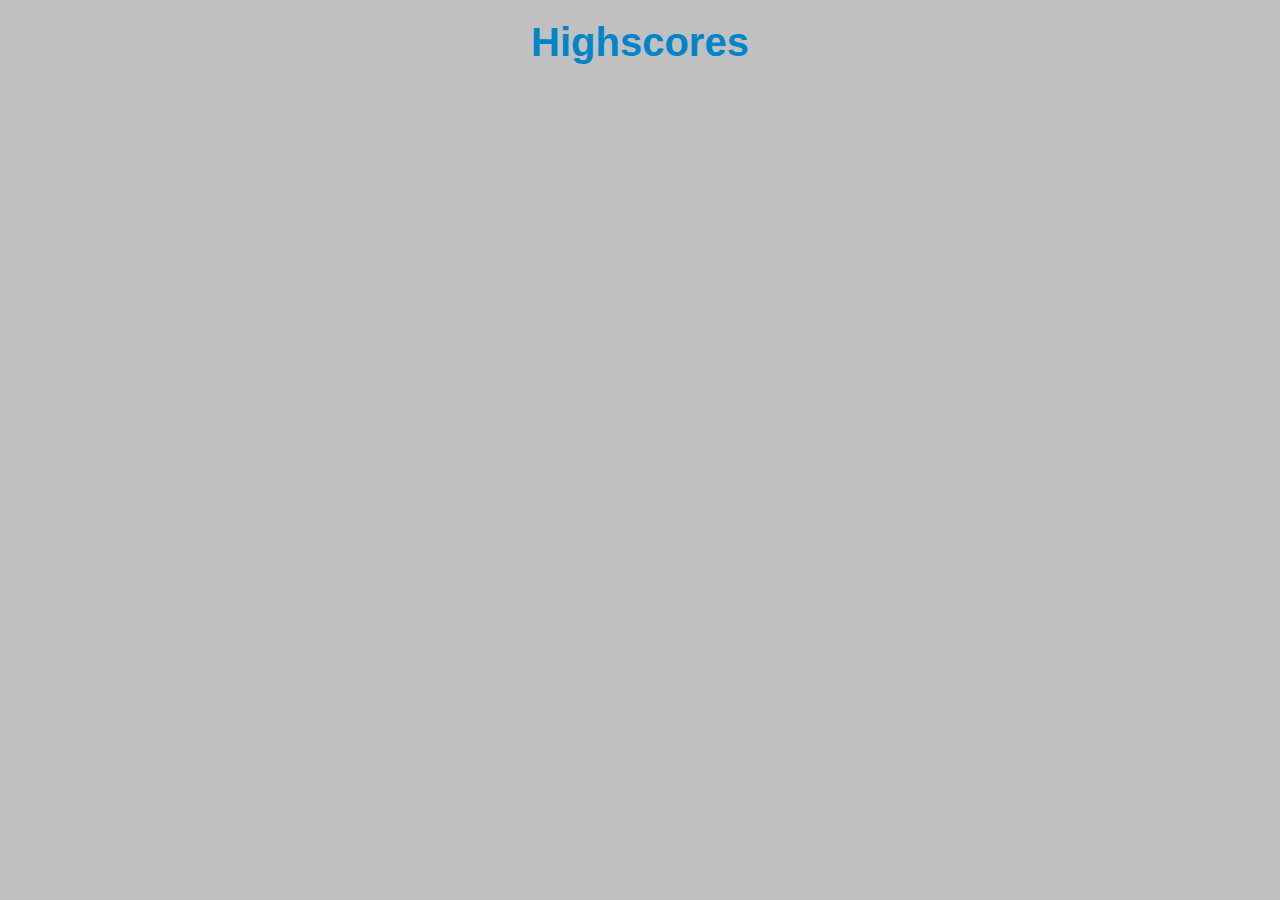
==== highscores.html @ 9017cda0 "set up links to highscore page" ====
<!DOCTYPE html>
<html lang="en">
<head>
    <meta charset="UTF-8">
    <meta http-equiv="X-UA-Compatible" content="IE=edge">
    <meta name="viewport" content="width=device-width, initial-scale=1.0">
    <title>Highscores</title>
    <link rel="stylesheet" href="assets/css/style.css">
</head>
<body>
    <div>
        <h1>
            Highscores
        </h1>
    </div>
    <div>

    </div>
</body>
</html>
---- assets/css/style.css ----
* {
    margin: 0;
    padding: 0;
}

body {
    font-family: Arial, Helvetica, sans-serif;
    background-color: #BFC0BF;
    font-size: 20px;
}

div {display: flex;
flex-direction: column;
justify-content: center;
align-items: center;
margin: 20px;
}

nav { 
    padding: 20px;
    display: flex;
    flex-direction: row;
    justify-content: space-between;
}
a {
color: #0085CA;
text-decoration: none;

}
h1 {
    color: #0085CA;
    font-size: 40px;
}
#instructions-container {
    display: flex;
    flex-direction: column;
    justify-content: center;
    align-items: center;
    margin: 20px;
    padding: 10px;
}
button {
    background-color: #0085CA;
    color: #101820;
    font-size: 20px;
    padding: 8px;
}
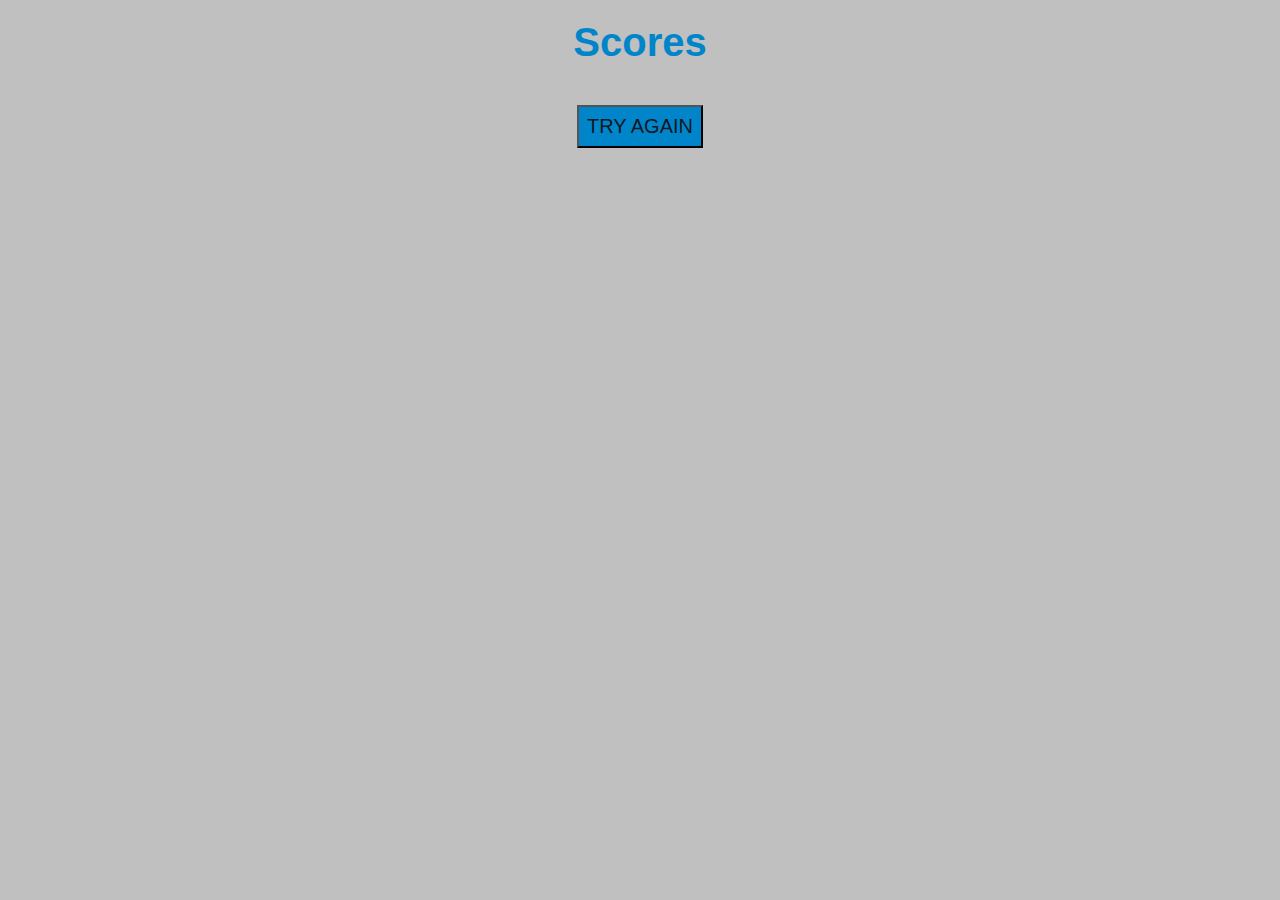
==== commit f30eabd2: "local storage for name and score working" ====
--- a/highscores.html
+++ b/highscores.html
@@ -10,11 +10,15 @@
 <body>
     <div>
         <h1>
-            Highscores
+            Scores
         </h1>
     </div>
-    <div>
+    <div id="highscoreTable">
+        <ol id="highscoreList">
 
+        </ol>
+        <button id="restartBtn">TRY AGAIN</button>
     </div>
+    <script src="assets/js/script2.js"></script>
 </body>
 </html>--- a/assets/css/style.css
+++ b/assets/css/style.css
@@ -44,4 +44,12 @@
     color: #101820;
     font-size: 20px;
     padding: 8px;
-}+    margin: 20px;
+}
+
+/* #highscoreTable {
+    display: flex;
+    flex-direction: column;
+    justify-content: center;
+    align-items: center;
+} */